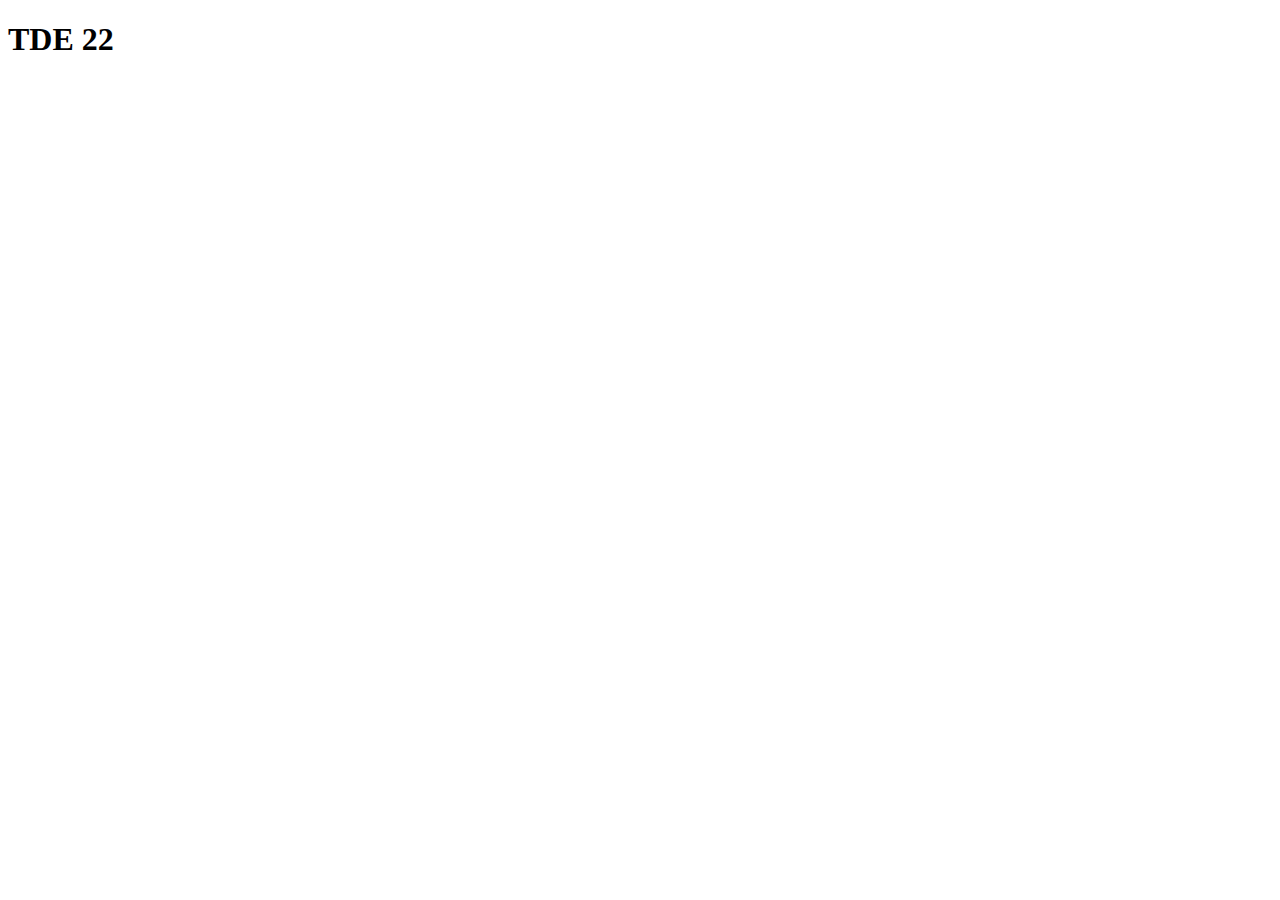
==== index.html @ 87c191be "first commit" ====
<!DOCTYPE html>
<html lang="pt-br">
<head>
    <meta charset="UTF-8">
    <meta name="viewport" content="width=device-width, initial-scale=1.0">
    <title>TDE 22</title>
    <link rel="stylesheet" href="style.css">
</head>
<body>
    <header>
        <h1>TDE 22</h1>
    </header>
    
    
    
    <script src="script.js"></script>
</body>
</html>
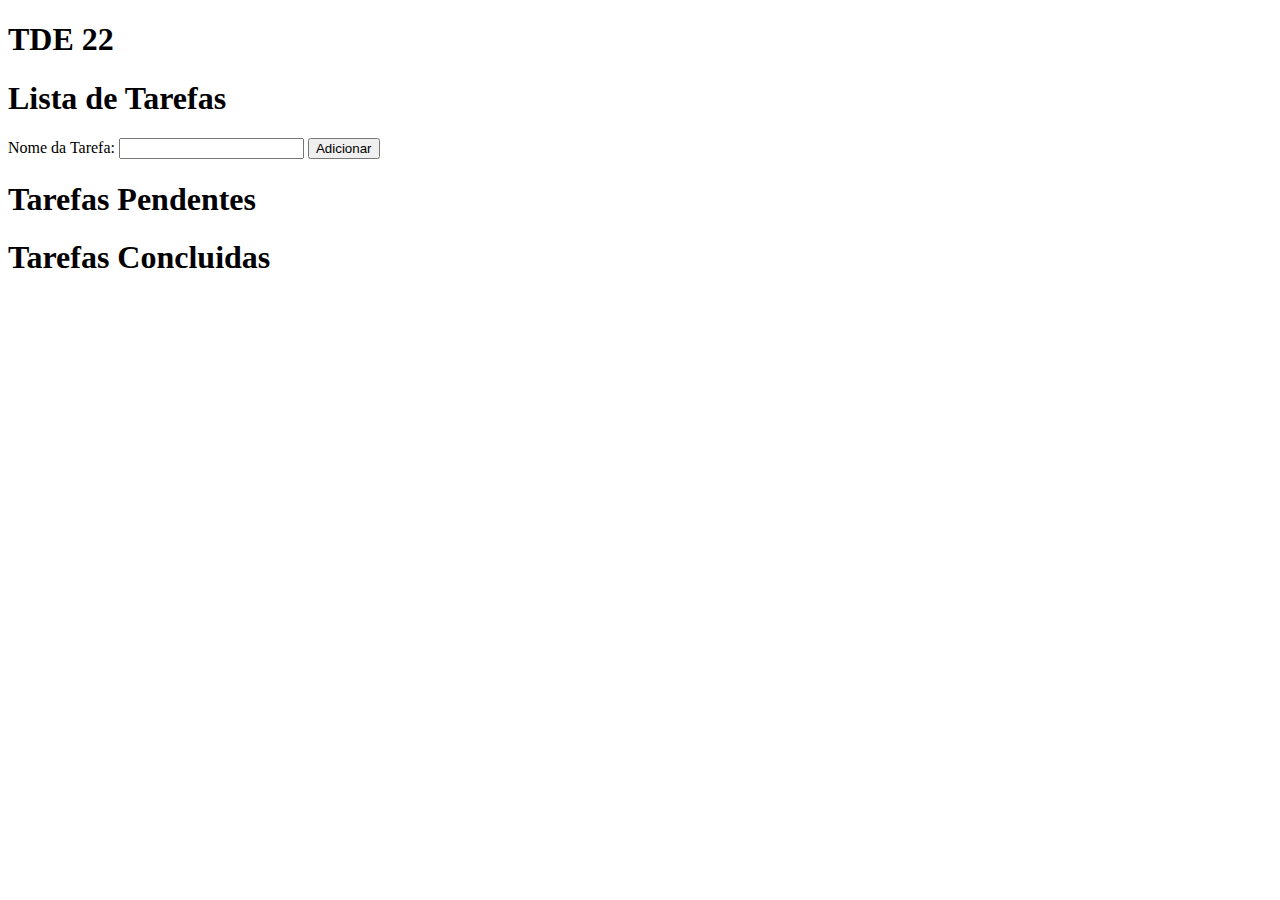
==== commit c638d5ed: "Lista de Tarefas" ====
--- a/index.html
+++ b/index.html
@@ -1,18 +1,42 @@
 <!DOCTYPE html>
 <html lang="pt-br">
+
 <head>
     <meta charset="UTF-8">
     <meta name="viewport" content="width=device-width, initial-scale=1.0">
     <title>TDE 22</title>
     <link rel="stylesheet" href="style.css">
 </head>
+
 <body>
     <header>
         <h1>TDE 22</h1>
     </header>
-    
-    
-    
+    <section>
+        <form>
+            <h1>Lista de Tarefas</h1>
+            <label for="tarefa">Nome da Tarefa:</label>
+            <input type="text" id="tarefa">
+            <button type="button" onclick="adicionar()">Adicionar</button>
+        </form>
+
+        <h1>Tarefas Pendentes</h1>
+        <ol id="pendentes">
+
+        </ol>
+    </section>
+
+    <section>
+        <h1>Tarefas Concluidas</h1>
+        <ol id="concluidas">
+
+        </ol>
+    </section>
+
+
+
+
     <script src="script.js"></script>
 </body>
+
 </html>--- a/style.css
+++ b/style.css
@@ -0,0 +1,3 @@
+.concluida {
+    color: green;
+}